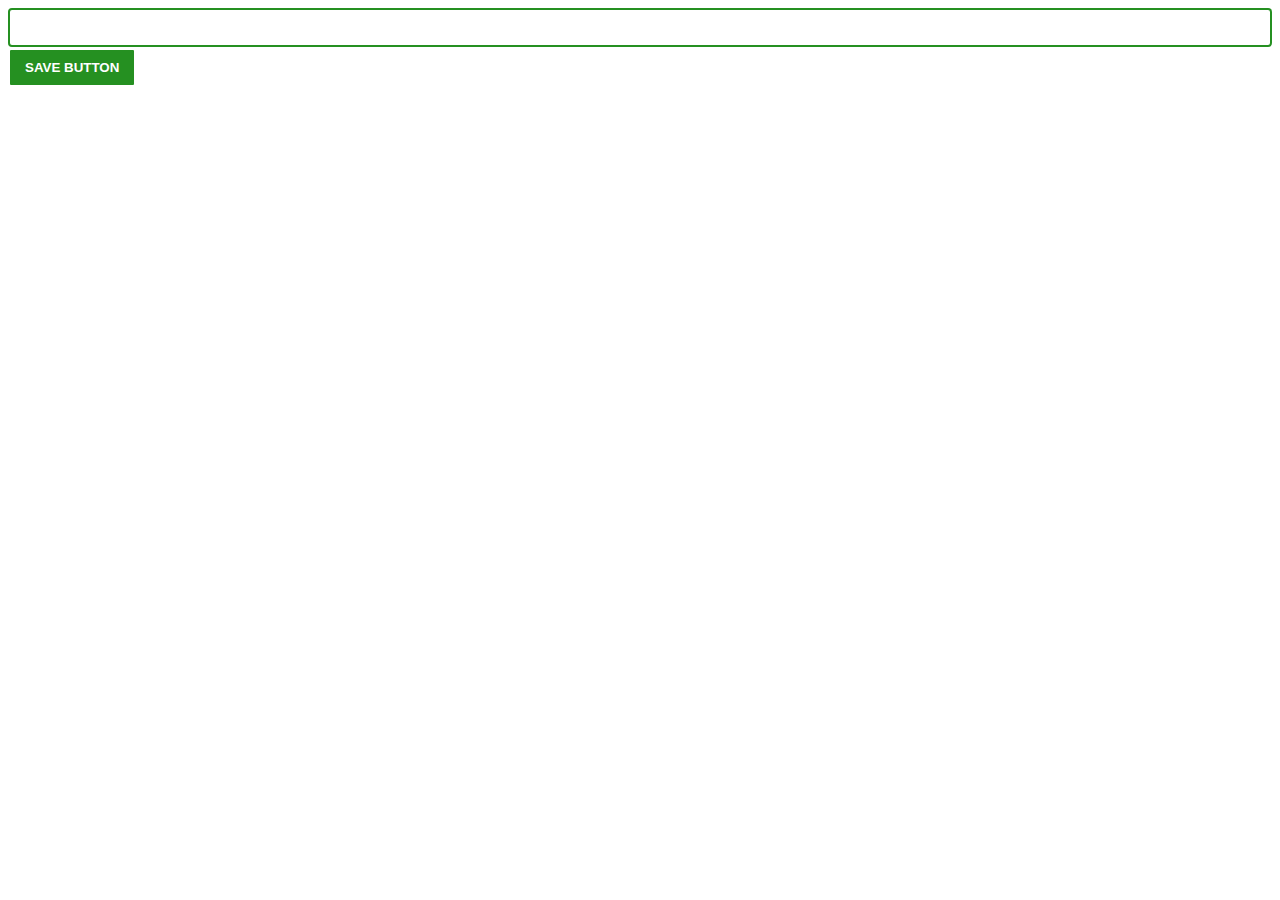
==== Chrome extension/index.html @ c75ecd74 "Chrome extension project" ====
<!DOCTYPE html>
<html lang="en">
<head>
    <meta charset="UTF-8">
    <meta http-equiv="X-UA-Compatible" content="IE=edge">
    <meta name="viewport" content="width=device-width, initial-scale=1.0">
    <title>Chrome Extension</title>
    <link rel="stylesheet" href="styles.css">
    <script src="script.js" defer></script>
    <!-- <script src="practices.js" defer></script> -->
</head>
<body>
    <input type="text" id="input-el">
    <button id="input-btn"">SAVE BUTTON</button>
    <ul id="ul-el"></ul>
</body>
</html>
---- Chrome extension/styles.css ----
body{
    margin: 0;
    padding: 10px;
    font-family: Arial, Helvetica, sans-serif;
}

input{
    width: 100%;
    border:none;
    margin-bottom: 5px;
    padding: 10px;
    box-sizing: border-box;
    outline: 2px solid #259021;
    border-radius: 2px;
}



button{
    font-weight: bold;
    color: white;
    background-color: #259021;
    padding: 10px 15px;
    border: none;
    border-radius: 1px;
}
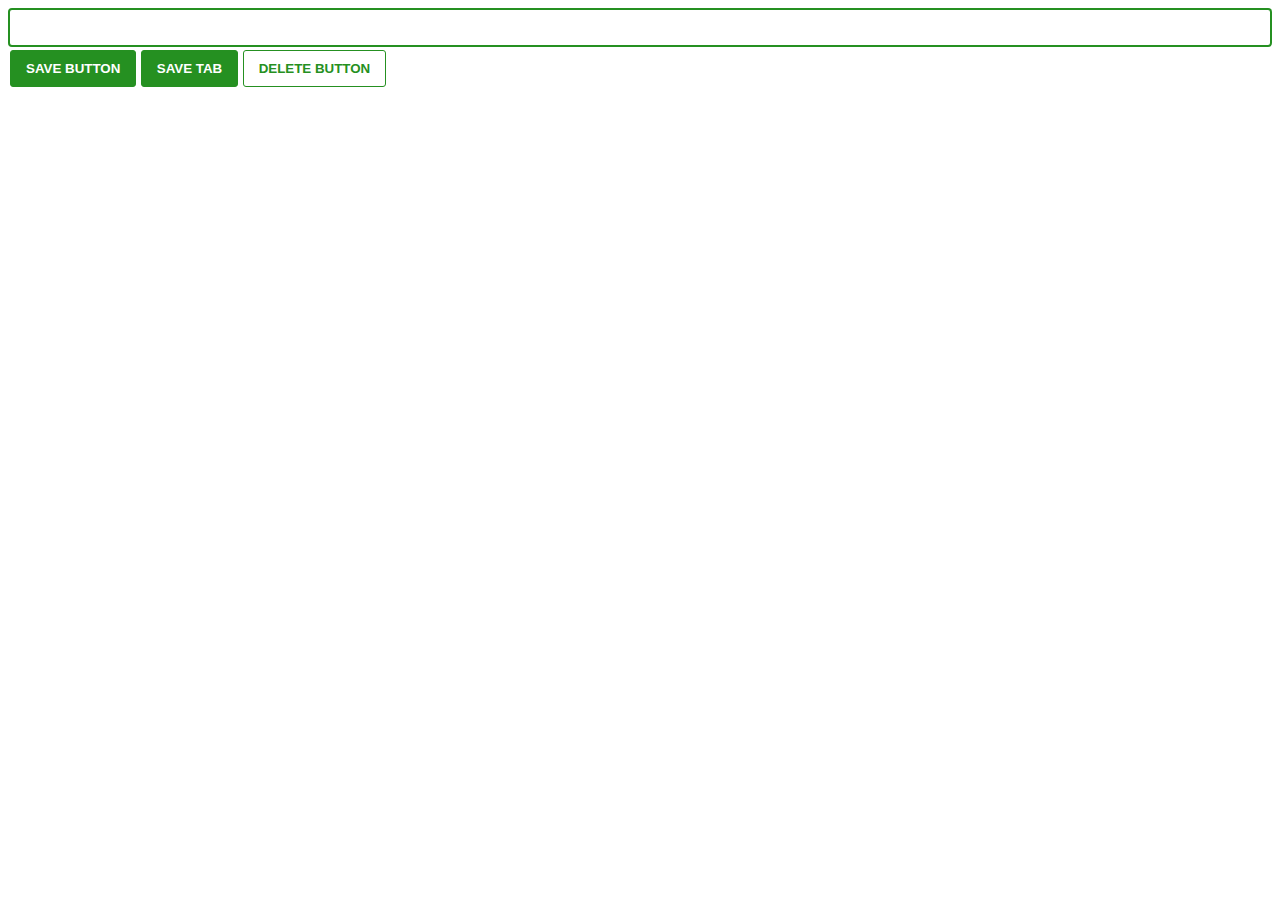
==== commit 62733264: "Chrome extension finished" ====
--- a/Chrome extension/index.html
+++ b/Chrome extension/index.html
@@ -11,7 +11,10 @@
 </head>
 <body>
     <input type="text" id="input-el">
-    <button id="input-btn"">SAVE BUTTON</button>
+    <button id="input-btn">SAVE BUTTON</button>
+    <button id="tab-btn">SAVE TAB</button>
+    <button id="del-btn">DELETE BUTTON</button>
+
     <ul id="ul-el"></ul>
 </body>
-</html>+</html>
--- a/Chrome extension/styles.css
+++ b/Chrome extension/styles.css
@@ -1,12 +1,13 @@
-body{
+body {
     margin: 0;
     padding: 10px;
     font-family: Arial, Helvetica, sans-serif;
+    min-width: 400px;
 }
 
-input{
+input {
     width: 100%;
-    border:none;
+    border: none;
     margin-bottom: 5px;
     padding: 10px;
     box-sizing: border-box;
@@ -16,11 +17,36 @@
 
 
 
-button{
+button {
     font-weight: bold;
+    padding: 10px 15px;
+    border: 1px solid #259021;
+    border-radius: 3px;
+    cursor: pointer;
+}
+#input-btn, #tab-btn{
     color: white;
     background-color: #259021;
-    padding: 10px 15px;
-    border: none;
-    border-radius: 1px;
-}+}
+#del-btn {
+    color: #259021;
+    background-color: white;
+}
+
+ul {
+    list-style: none;
+    padding: 0;
+    margin-top: 20px;
+}
+
+li {
+    margin-top: 5px;
+}
+
+a {
+    font-family:  sans-serif;
+    color: #259021;
+    font-weight: 450;
+
+}
+
